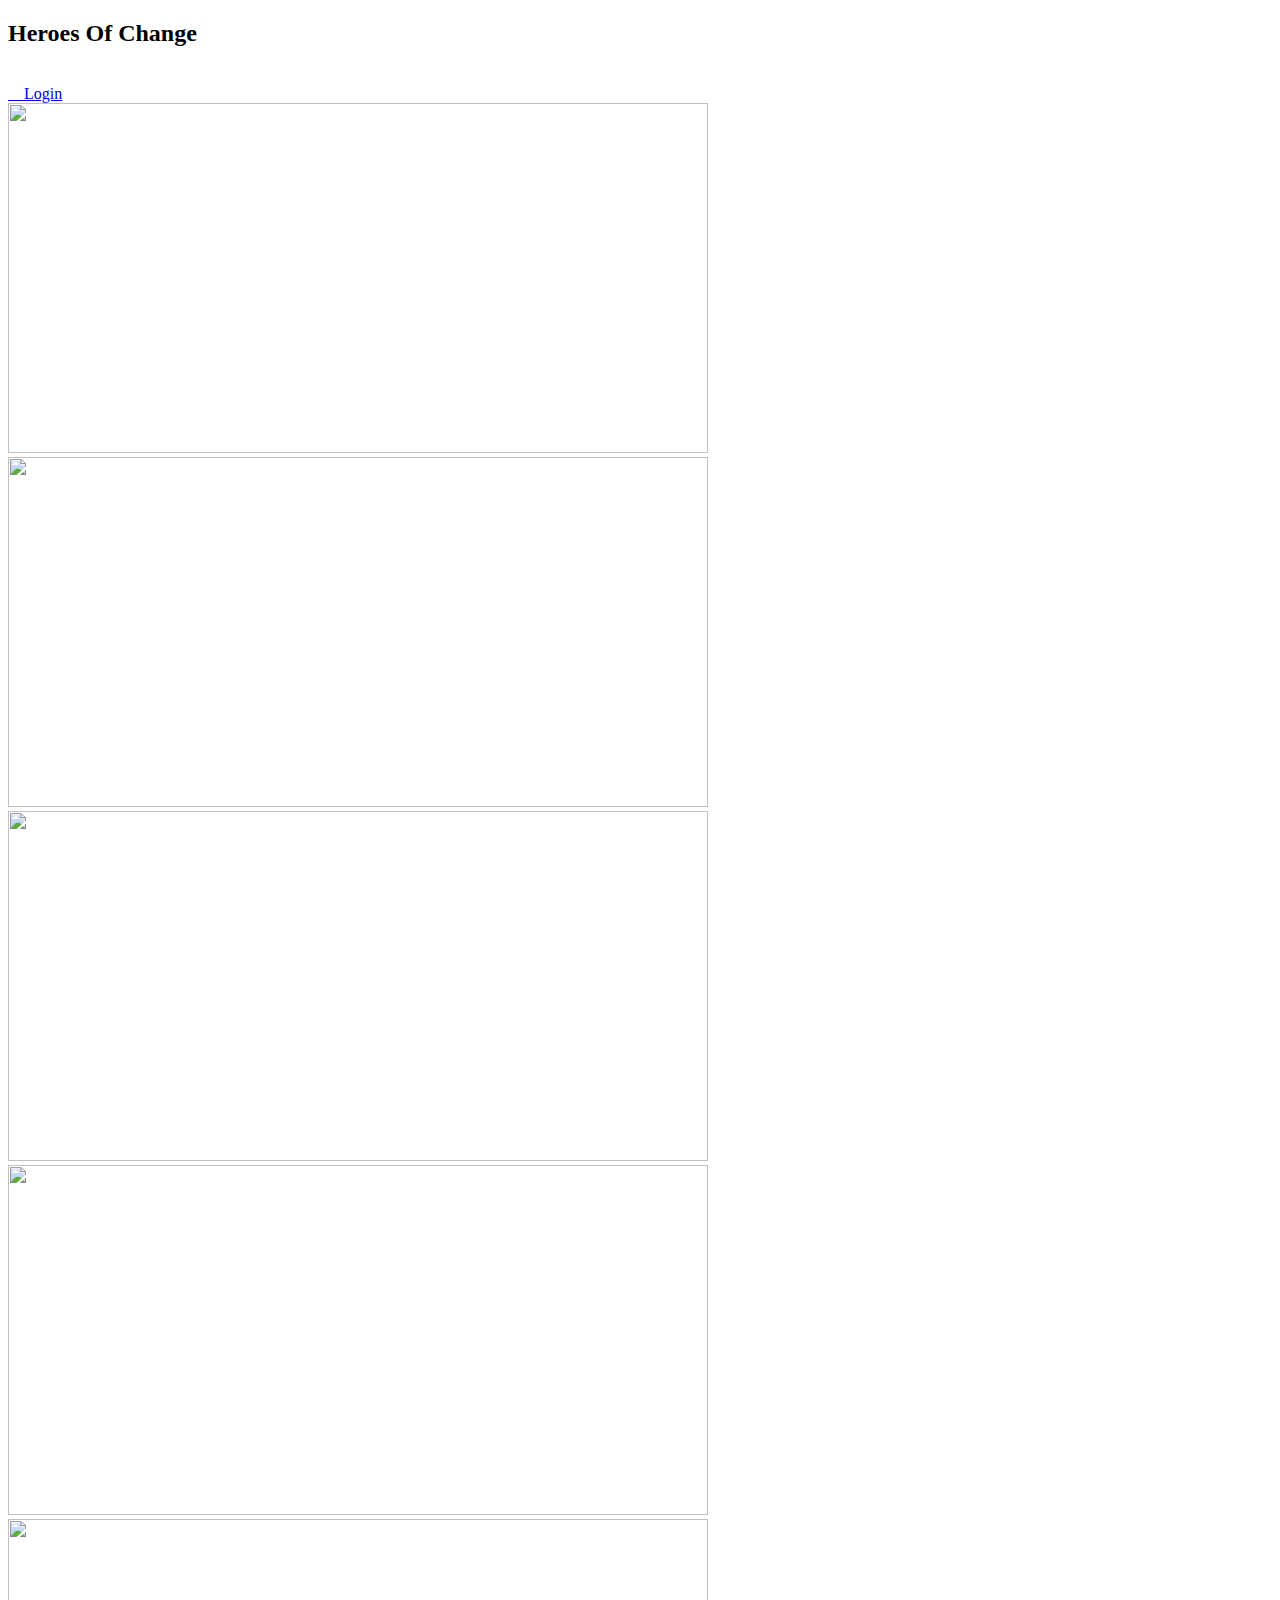
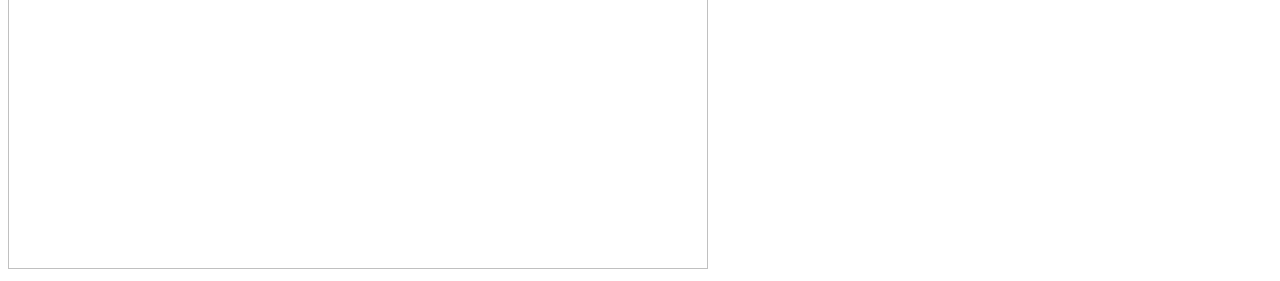
==== templates/index.html @ abaa8e83 "Dimension test." ====
<!doctype html>

<html>
<head>
<title>Heroes Of Change</title>
<link rel="stylesheet" href="/home/static/css/indexstyle.css">
</head>
<body>

<div id="page1">
	<div id="navbar">
		<h2 id="hoc">Heroes Of Change</h2>
		<a id="login" href="#"><br>&nbsp&nbsp&nbsp&nbspLogin
		</a>
	</div>
	
</div>
<div id="cf4a" class="shadow">
		<img class="img" src="/home/static/css/back2.jpg" width="700" height="350">
		<img class="img" src="/home/static/css/back3.jpg" width="700" height="350">
		<img class="img" src="/home/static/css/back4.jpg" width="700" height="350">
		<img class="img" src="/home/static/css/back5.png" width="700" height="350">
		<img class="img" src="/home/static/css/back7.jpg" width="700" height="350">

	</div>
<div id="page2">
	<div id="paperimg">
		
	</div>
</div>
</body>
</html>
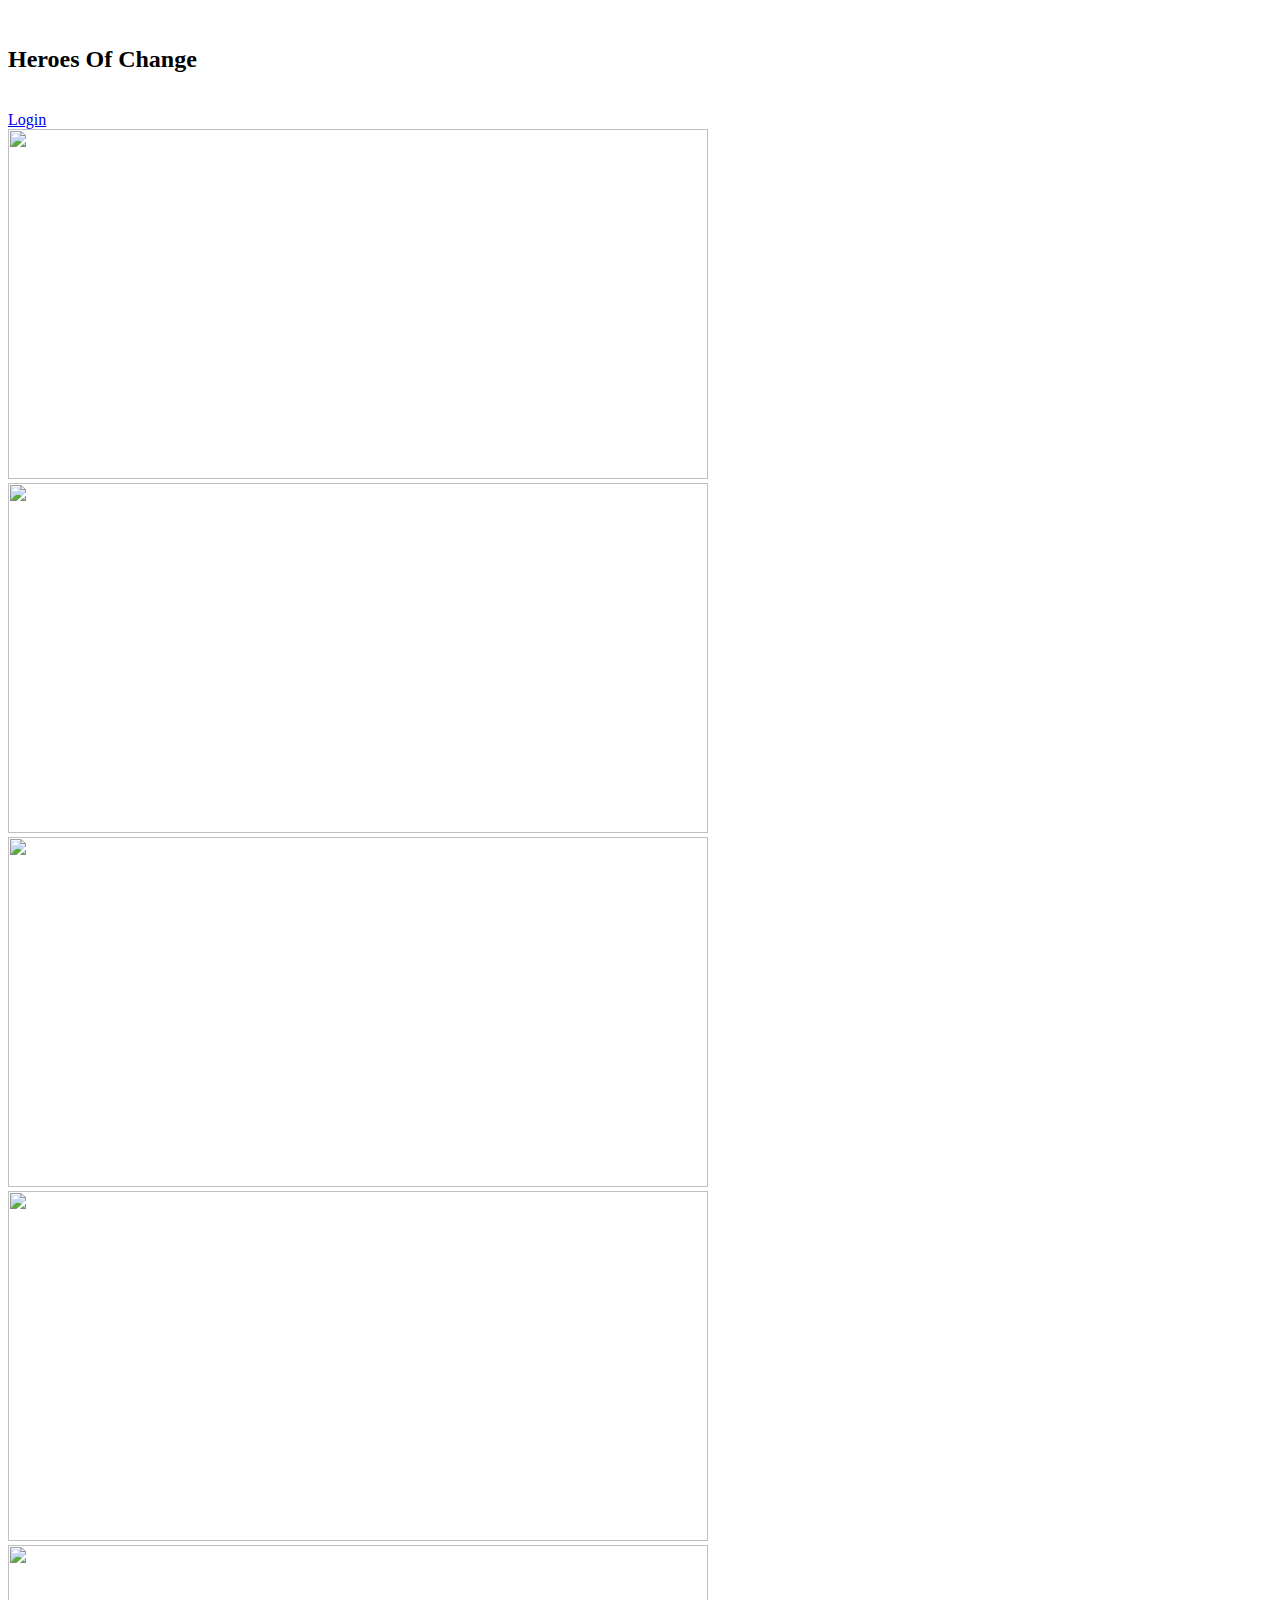
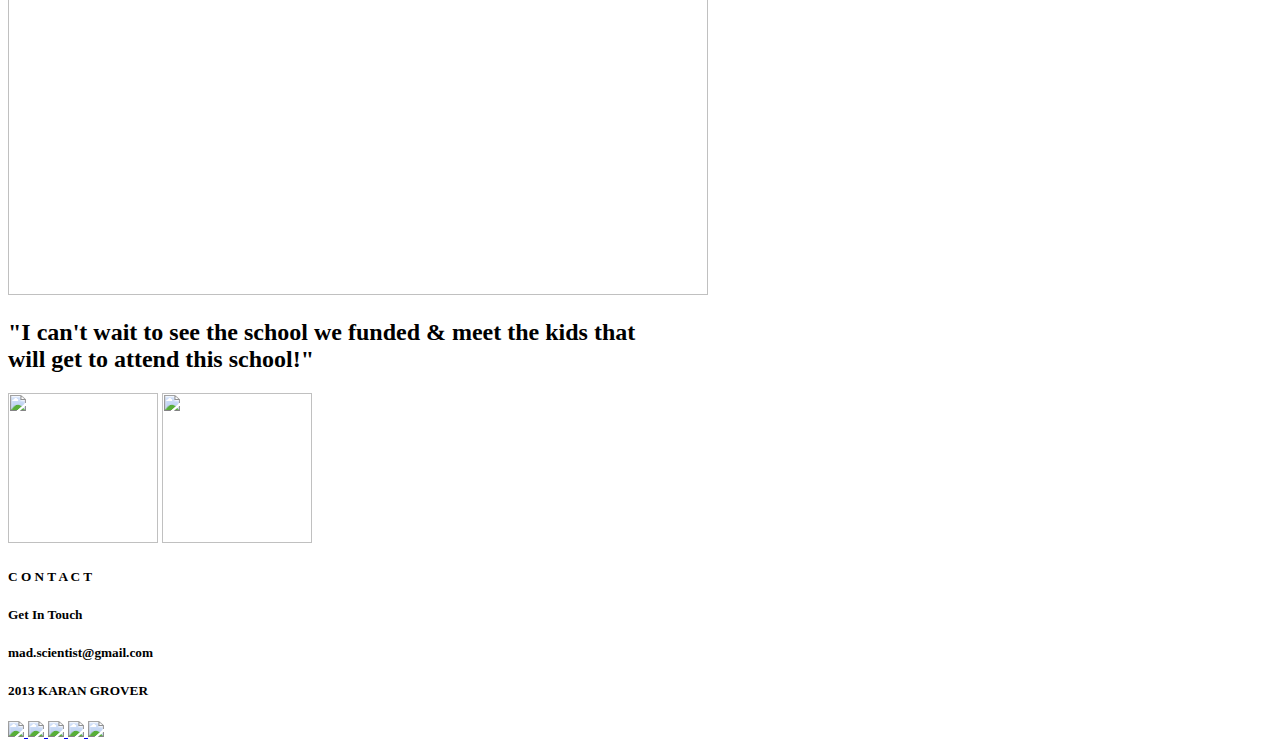
==== commit 5835e996: "Merge branch 'master' of https://github.com/sahilshekhawat/hackathonv2.0" ====
--- a/templates/index.html
+++ b/templates/index.html
@@ -4,17 +4,20 @@
 <head>
 <title>Heroes Of Change</title>
 <link rel="stylesheet" href="/home/static/css/indexstyle.css">
+
 </head>
 <body>
 
 <div id="page1">
-	<div id="navbar">
+	<img  src="/home/static/css/back.jpg" alt="">
+	
+	
+</div>
+<div id="navbar">
 		<h2 id="hoc">Heroes Of Change</h2>
-		<a id="login" href="#"><br>&nbsp&nbsp&nbsp&nbspLogin
+		<a id="login" href="/home/user_home"><br>Login
 		</a>
 	</div>
-	
-</div>
 <div id="cf4a" class="shadow">
 		<img class="img" src="/home/static/css/back2.jpg" width="700" height="350">
 		<img class="img" src="/home/static/css/back3.jpg" width="700" height="350">
@@ -24,9 +27,57 @@
 
 	</div>
 <div id="page2">
-	<div id="paperimg">
-		
+	<div id="cf3" class="shadow">
+		<h2 id="comment">"I can't wait to see the school we funded & meet the kids that <br> will get to attend this school!"</h2>
+		<img class="img1" src="/home/static/css/sahil.jpg" width="150" height="150">
+		<img class="img1" src="/home/static/css/karan.jpg" width="150" height="150">
+
 	</div>
+	<div id="fourth">
+<div id="container">
+
+<div id="contactme">
+<h5 id="contactme1">
+C O N T A C T
+</h5>
+</div>
+
+<div id="touch">
+<h5 id="touch">
+Get In Touch
+</h5>
+</div>
+<div id="mad">
+<h5 id="mad">
+mad.scientist@gmail.com
+</h5>
+</div>
+<div id="masthead">
+<h5 id="masttext"> 2013 KARAN GROVER
+</h5>
+</div>
+<div id="contacticon">
+<a id="facebook" href="https://www.facebook.com/karan.grover.5895">
+<img id="f"  src="/home/static/css/facebook-64.png">
+</a>
+<a id="google" href="https://plus.google.com/u/1/+karangrover09/about/op/svuwn">
+<img id="f"  src="/home/static/css/google_plus-64.png">
+</a>
+<a id="linkedin" href="http://www.linkedin.com/pub/karan-grover/4b/558/683">
+<img id="f"  src="/home/static/css/linkedin-64.png">
+</a>
+<a id="instagram" href="http://instagram.com/krngrvr09">
+<img id="f"  src="/home/static/css/instagram-64.png">
+</a>
+<a id="twitter" href="https://twitter.com/krngrvr09">
+<img id="f" src="/home/static/css/twitter-64.png">
+</a>
+
+</div>
+</div>
+
+</div>
+</div>
 </div>
 </body>
 </html>
